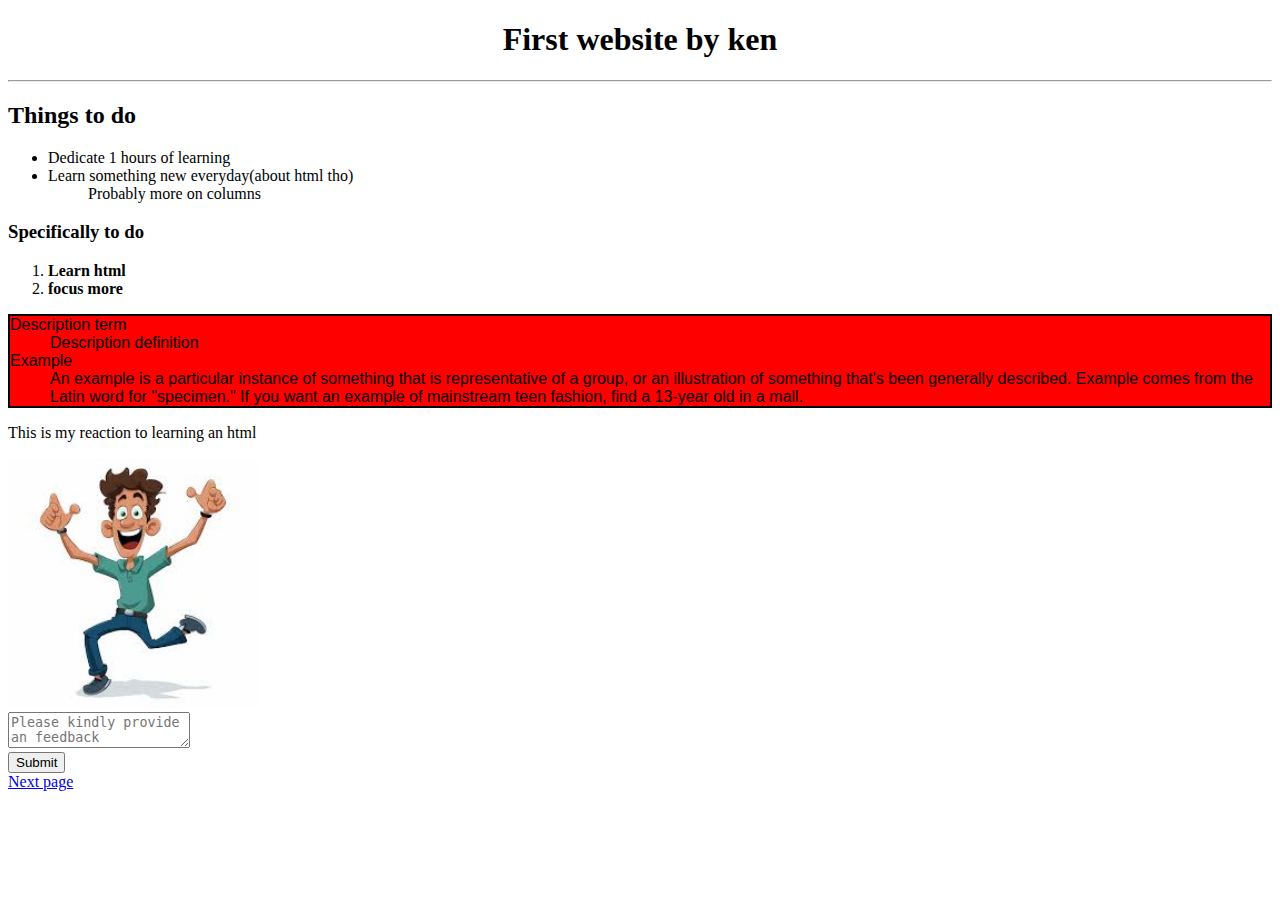
==== index.html @ f5375fcc "first commit" ====
<!DOCTYPE html>
<html lang="en">

<head>

  <meta charset="UTF-8">
  <meta http-equiv="X-UA-Compatible" content="IE=edge">
  <meta name="viewport" content="width=device-width, initial-scale=1.0">
    <title>Sheeshaoo</title>

</head>

<body>
    <!--You should continue to learn even if you no motivation to do it-->
    <h1 style="text-align:center;">First website by ken</h1>
    <hr>

    <h2>Things to do</h2>

        <!--Different kind of list-->
    <!--Unodered list-->
    
    <ul>
        <li>Dedicate 1 hours of learning</li>
        <li>Learn something new everyday(about html tho)</li>
        <ul>
            Probably more on columns
        </ul>
    </ul>
    

    <!--Ordered List-->
    <h3>Specifically to do</h3>
    <ol>
        <li><strong>Learn html</strong></li>
        <li><strong>focus more</strong></li>
        
    </ol>

    <!--Description list-->
    <dl style="background-color: red; font-family: Arial, Helvetica, sans-serif; border: 2px solid;">
        <dt>Description term</dt>
            <dd>Description definition</dd>
        <dt>Example</dt>
        <dd>An example is a particular instance of something that is representative of a group, or an illustration of something that's been generally described. Example comes from the Latin word for "specimen." If you want an example of mainstream teen fashion, find a 13-year old in a mall.</dd>
    </dl>

    <p>
        This is my reaction to learning an html
    </p>

    <img src="happyme.jpg" 
        height="250px" 
        width="250px" 
        alt="This is a happy guy"
        title="A happy guy">
    <br>
    <textarea placeholder="Please kindly provide an feedback"></textarea>
    <br>

    <button>Submit</button> 
    <br>
    <a href="page2.html"target=_blank title="This will take you to Page 2 of my website">
        Next page
    </a>
    
</body>
</html>
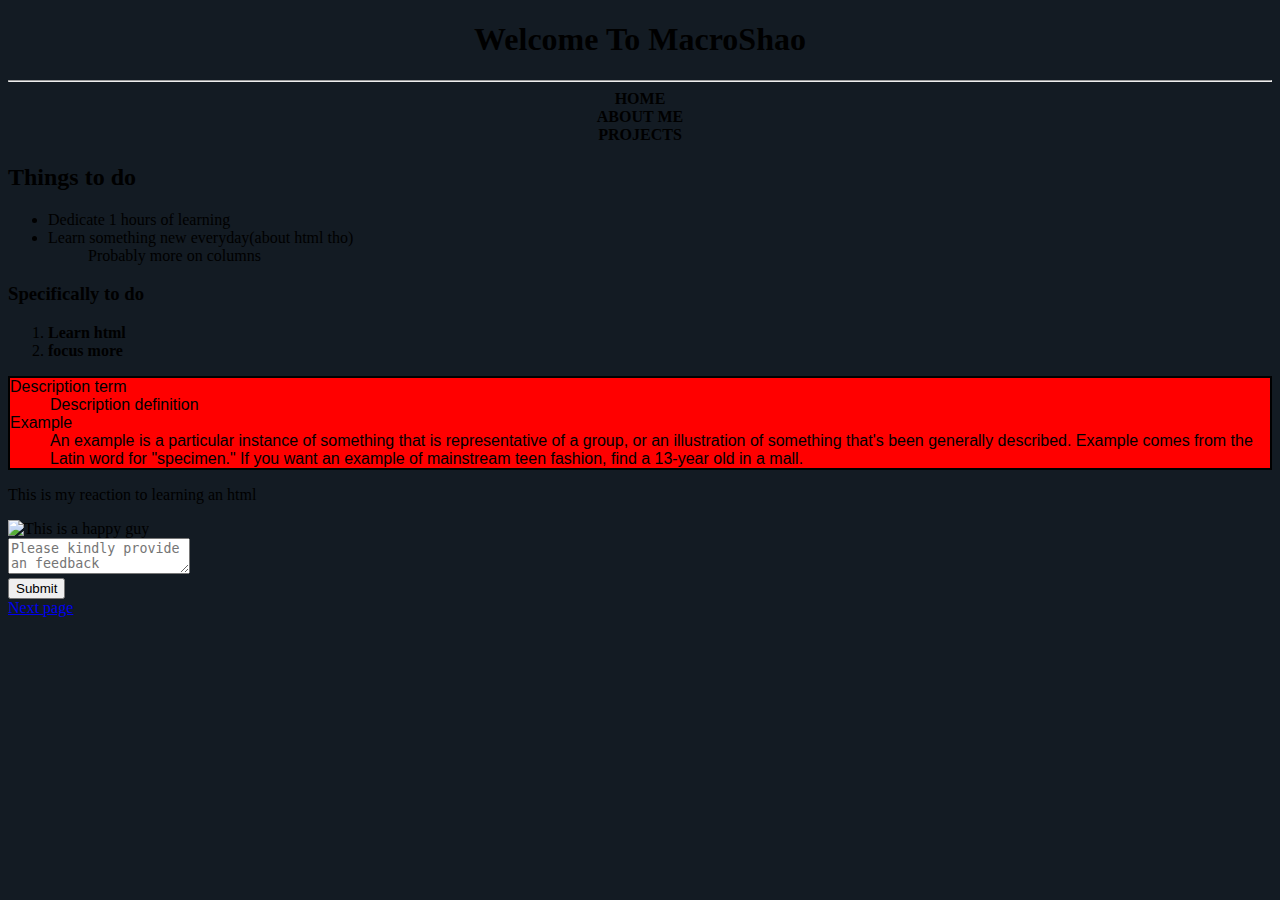
==== commit 37e95712: "main" ====
--- a/index.html
+++ b/index.html
@@ -6,15 +6,22 @@
   <meta charset="UTF-8">
   <meta http-equiv="X-UA-Compatible" content="IE=edge">
   <meta name="viewport" content="width=device-width, initial-scale=1.0">
-    <title>Sheeshaoo</title>
+    <link rel="Stylesheet" href="styles/instyle.css">
+    <link rel="icon" href="Images/Icon.ico">
+    <title>MacroShao</title>
 
 </head>
 
 <body>
     <!--You should continue to learn even if you no motivation to do it-->
-    <h1 style="text-align:center;">First website by ken</h1>
+    <h1 >Welcome To MacroShao</h1>
     <hr>
-
+    <div class="header">
+        <header>HOME</header>
+        <header>ABOUT ME</header>
+        <header>PROJECTS</header>
+    </div>
+    
     <h2>Things to do</h2>
 
         <!--Different kind of list-->
--- a/styles/instyle.css
+++ b/styles/instyle.css
@@ -0,0 +1,13 @@
+body{
+    background-color: #131B23;
+}
+
+header{
+    text-align:center;
+    font-weight: bold;
+}
+
+h1{
+    text-align:center;
+    
+}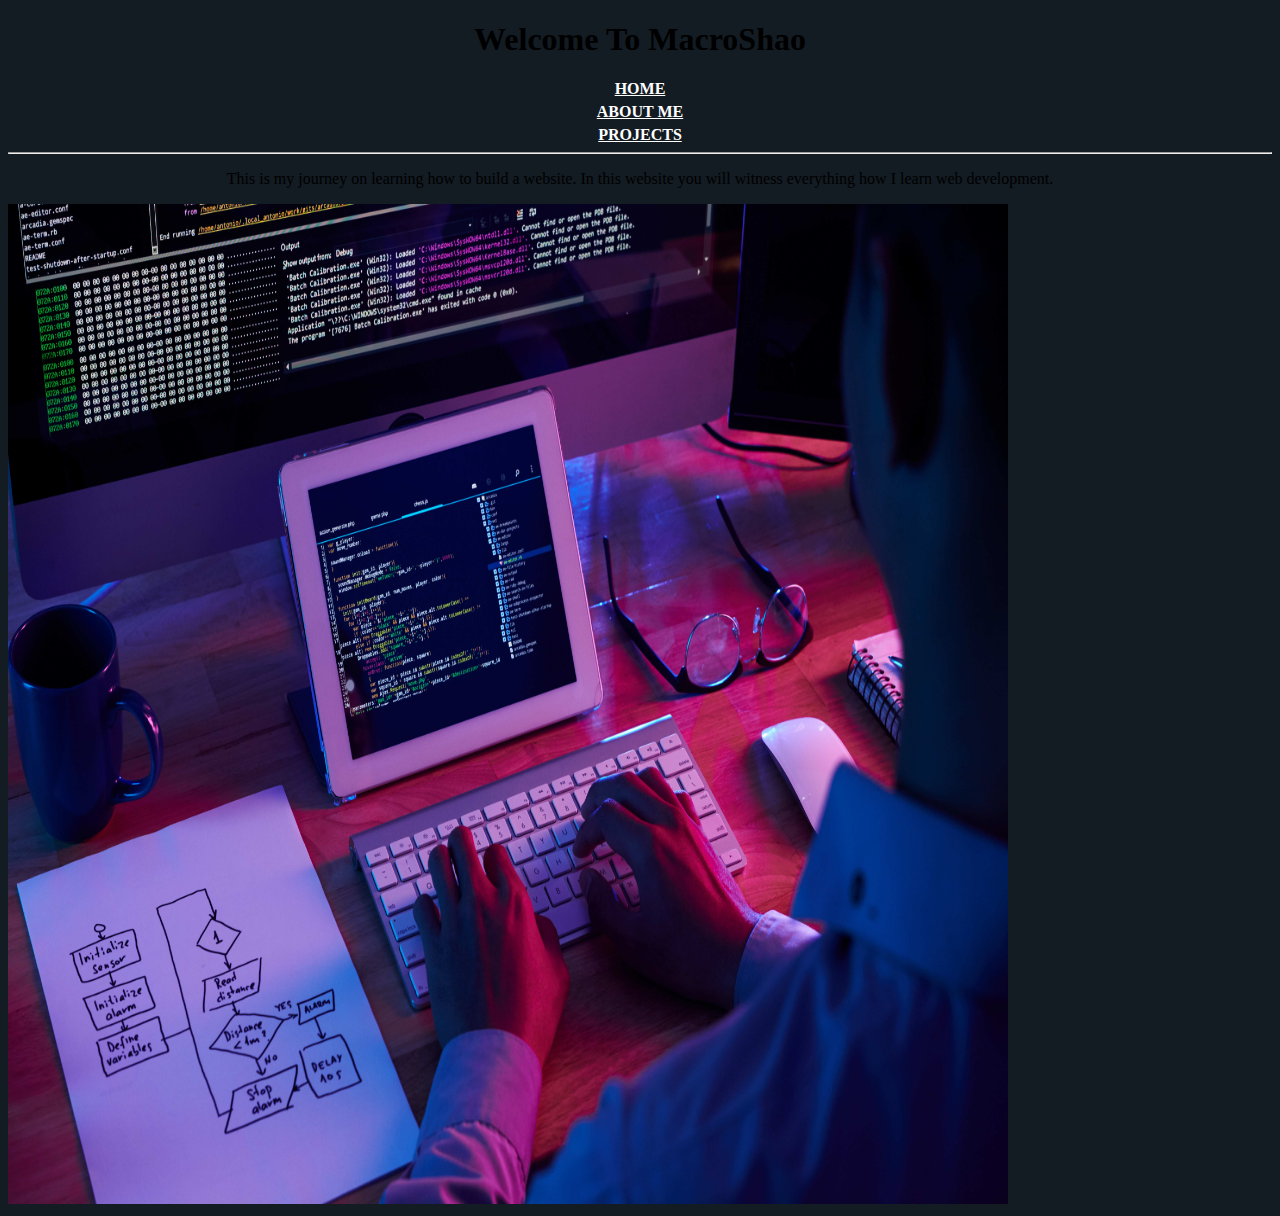
==== commit 6961ea37: "New era LMAO" ====
--- a/index.html
+++ b/index.html
@@ -15,61 +15,24 @@
 <body>
     <!--You should continue to learn even if you no motivation to do it-->
     <h1 >Welcome To MacroShao</h1>
+
+    <div>
+        <a href="home.html" title="Go to Homepage" target="_blank">
+            <header>HOME</header>
+        </a>
+        <a href="Aboutme.html" title="Learn more about me" target="_blank">
+            <header>ABOUT ME</header>
+        </a>
+        <a href="projects.html" title="My projects" target="_blank">
+            <header>PROJECTS</header>
+        </a>
+    </div>
     <hr>
-    <div class="header">
-        <header>HOME</header>
-        <header>ABOUT ME</header>
-        <header>PROJECTS</header>
+    
+    <div>
+    <p>This is my journey on learning how to build a website. In this website you will witness everything how I learn web development.</p>
     </div>
-    
-    <h2>Things to do</h2>
 
-        <!--Different kind of list-->
-    <!--Unodered list-->
-    
-    <ul>
-        <li>Dedicate 1 hours of learning</li>
-        <li>Learn something new everyday(about html tho)</li>
-        <ul>
-            Probably more on columns
-        </ul>
-    </ul>
-    
-
-    <!--Ordered List-->
-    <h3>Specifically to do</h3>
-    <ol>
-        <li><strong>Learn html</strong></li>
-        <li><strong>focus more</strong></li>
-        
-    </ol>
-
-    <!--Description list-->
-    <dl style="background-color: red; font-family: Arial, Helvetica, sans-serif; border: 2px solid;">
-        <dt>Description term</dt>
-            <dd>Description definition</dd>
-        <dt>Example</dt>
-        <dd>An example is a particular instance of something that is representative of a group, or an illustration of something that's been generally described. Example comes from the Latin word for "specimen." If you want an example of mainstream teen fashion, find a 13-year old in a mall.</dd>
-    </dl>
-
-    <p>
-        This is my reaction to learning an html
-    </p>
-
-    <img src="happyme.jpg" 
-        height="250px" 
-        width="250px" 
-        alt="This is a happy guy"
-        title="A happy guy">
-    <br>
-    <textarea placeholder="Please kindly provide an feedback"></textarea>
-    <br>
-
-    <button>Submit</button> 
-    <br>
-    <a href="page2.html"target=_blank title="This will take you to Page 2 of my website">
-        Next page
-    </a>
-    
+    <img id="backgroundkeyboard" src="Images/officekeyboard.jpg">
 </body>
 </html>--- a/styles/instyle.css
+++ b/styles/instyle.css
@@ -7,7 +7,32 @@
     font-weight: bold;
 }
 
+
+header{
+    margin-bottom: 5px;
+}
+
+header:hover{
+    color: #2274A5;
+    text-decoration:overline underline;
+    
+}
+
+p{
+    text-align:center;
+}
+
+a{
+    color: white;
+}
+
 h1{
     text-align:center;
     
-}+}
+
+#backgroundkeyboard {
+    width: 1000px;
+    height: 1000px;
+}
+
